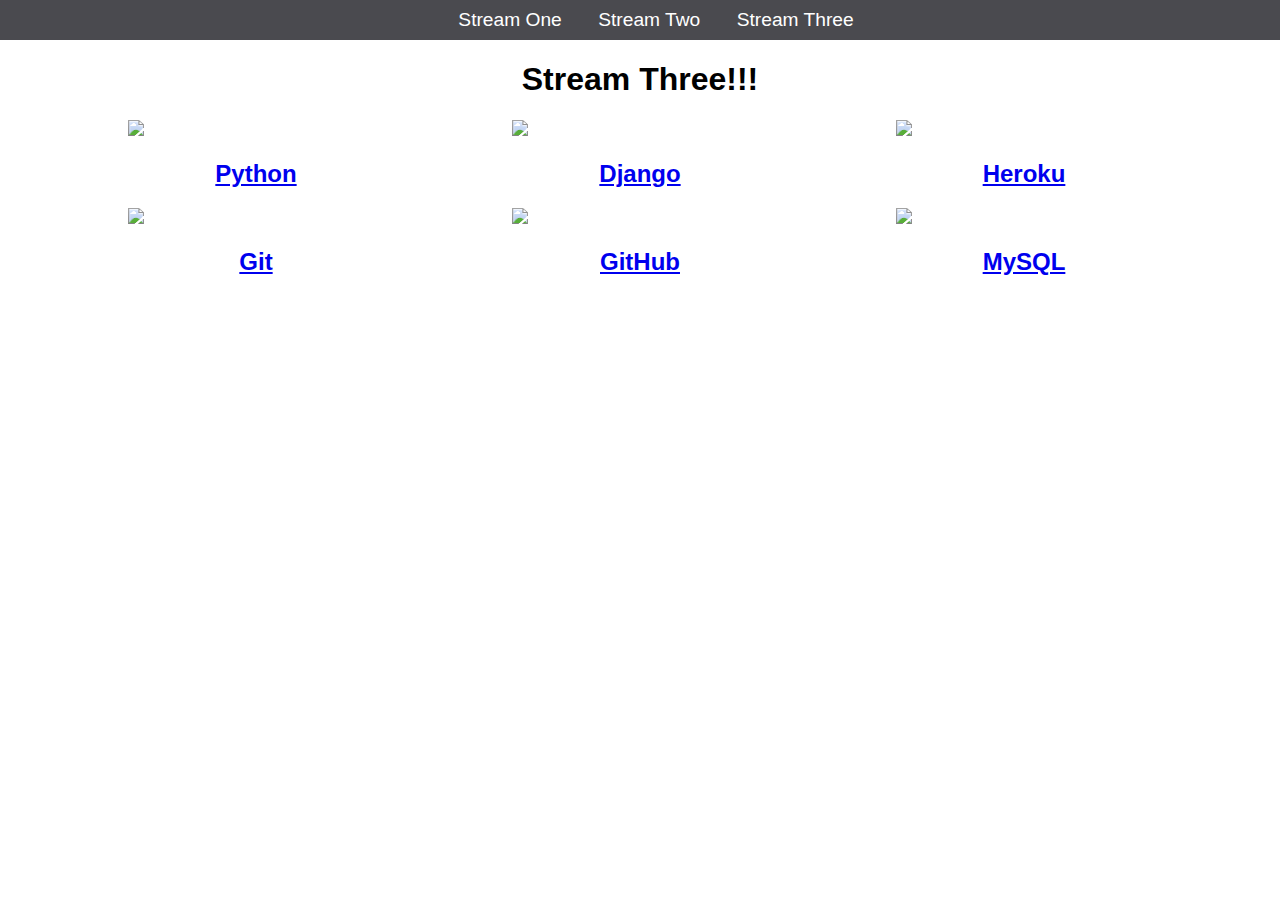
==== stream-three.html @ 48daeeef "Initial commit" ====
<!DOCTYPE html>
<html>
	<head>
		<title>Hello World</title>
	    <link rel="stylesheet" href="css/style.css" type="text/css" />
	</head>
	<body>
		<nav>
			<ul>
				<li><a href="stream-one.html">Stream One</a></li>
				<li><a href="stream-two.html">Stream Two</a></li>
				<li><a href="stream-three.html">Stream Three</a></li>
			</ul>
		</nav>
		<h1>Stream Three!!!</h1>
		<div class="card">
			<a href="https://en.wikipedia.org/wiki/Python_%28programming_language%29">
				<img src="https://1504253206.rsc.cdn77.org/wp-content/uploads/2015/11/Python-logo.png"/>
				<h2>Python</h2>
			</a>
		</div>
		<div class="card">
			<a href="https://en.wikipedia.org/wiki/Django_(web_framework)">
			    <img src="https://dwglogo.com/wp-content/uploads/2017/09/1000px-Django_logo.png"/>
			    <h2>Django</h2>
			</a>    
		</div>
		<div class="card">
			<a href="https://en.wikipedia.org/wiki/Heroku">
			    <img src="https://blog.phusion.nl/content/images/2016/07/Heroku.png"/>
			    <h2>Heroku</h2>
			</a>    
		</div>
		<div class="card">
			<a href="https://en.wikipedia.org/wiki/Git">
			    <img src="http://ipengineer.net/wp-content/uploads/2015/04/git-logo.jpg"/>
			    <h2>Git</h2>
			</a>    
		</div>
		<div class="card">
			<a href="https://en.wikipedia.org/wiki/GitHub">
			    <img src="https://spin.atomicobject.com/wp-content/uploads/20171003153036/github-logo.png"/>
			    <h2>GitHub</h2>
			</a>    
	    </div>
		<div class="card">
			<a href="https://en.wikipedia.org/wiki/MySQL">
			    <img src="https://sqlbackupandftp.com/blog/wp-content/uploads/2015/01/mysql-logo_2800x2800_pixels1.png"/>
			    <h2>MySQL</h2>
			</a>    
		</div>
	</body>
</html>
---- css/style.css ----
body{
    margin: 0;
    padding: 0;
    font-family: 'Oswald', sans-serif;
}
nav ul{
    list-style: none;
    background-color: #4a4a4f;
    text-align: center;
    margin: 0;
    padding: 0;
}
nav li{
    font-size: 1.2em;
    line-height: 40px;
    height: 40px;
    display: inline-block;
    margin-left: 2.5%;
}
nav a{
    text-decoration: none;
    color: #ffffff;
    display: block;
}
nav a:hover {
    background-color: #ffffff;
    color: #4a4a4f;
}
.card{
    float: left;
    width: 20%;
    margin-left: 10%;
}
.card a {
    text-align: center;
}
img {
    width: 100%;
}
h1{
    text-align: center;
}
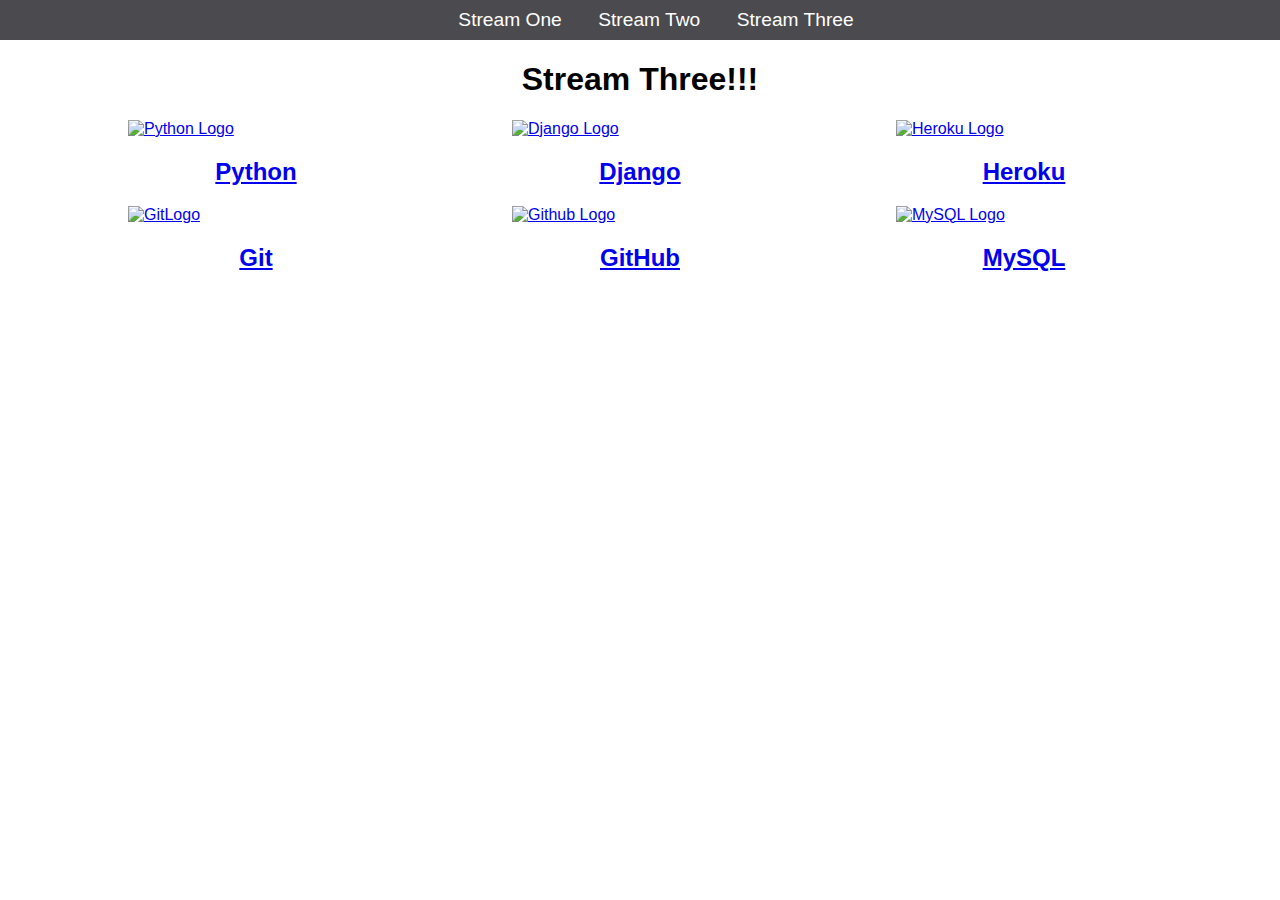
==== commit b4b7843e: "Updated document to remover all html errors" ====
--- a/stream-three.html
+++ b/stream-three.html
@@ -1,5 +1,5 @@
 <!DOCTYPE html>
-<html>
+<html lang="en">
 	<head>
 		<title>Hello World</title>
 	    <link rel="stylesheet" href="css/style.css" type="text/css" />
@@ -7,7 +7,7 @@
 	<body>
 		<nav>
 			<ul>
-				<li><a href="stream-one.html">Stream One</a></li>
+				<li><a href="index.html">Stream One</a></li>
 				<li><a href="stream-two.html">Stream Two</a></li>
 				<li><a href="stream-three.html">Stream Three</a></li>
 			</ul>
@@ -15,37 +15,37 @@
 		<h1>Stream Three!!!</h1>
 		<div class="card">
 			<a href="https://en.wikipedia.org/wiki/Python_%28programming_language%29">
-				<img src="https://1504253206.rsc.cdn77.org/wp-content/uploads/2015/11/Python-logo.png"/>
+			    <img src="https://1504253206.rsc.cdn77.org/wp-content/uploads/2015/11/Python-logo.png" alt="Python Logo"/>
 				<h2>Python</h2>
 			</a>
 		</div>
 		<div class="card">
 			<a href="https://en.wikipedia.org/wiki/Django_(web_framework)">
-			    <img src="https://dwglogo.com/wp-content/uploads/2017/09/1000px-Django_logo.png"/>
+			    <img src="https://dwglogo.com/wp-content/uploads/2017/09/1000px-Django_logo.png" alt="Django Logo"/>
 			    <h2>Django</h2>
 			</a>    
 		</div>
 		<div class="card">
 			<a href="https://en.wikipedia.org/wiki/Heroku">
-			    <img src="https://blog.phusion.nl/content/images/2016/07/Heroku.png"/>
+			    <img src="https://blog.phusion.nl/content/images/2016/07/Heroku.png" alt="Heroku Logo"/>
 			    <h2>Heroku</h2>
 			</a>    
 		</div>
 		<div class="card">
 			<a href="https://en.wikipedia.org/wiki/Git">
-			    <img src="http://ipengineer.net/wp-content/uploads/2015/04/git-logo.jpg"/>
+			    <img src="http://ipengineer.net/wp-content/uploads/2015/04/git-logo.jpg" alt="GitLogo"/>
 			    <h2>Git</h2>
 			</a>    
 		</div>
 		<div class="card">
 			<a href="https://en.wikipedia.org/wiki/GitHub">
-			    <img src="https://spin.atomicobject.com/wp-content/uploads/20171003153036/github-logo.png"/>
+			    <img src="https://spin.atomicobject.com/wp-content/uploads/20171003153036/github-logo.png" alt="Github Logo"/>
 			    <h2>GitHub</h2>
 			</a>    
 	    </div>
 		<div class="card">
 			<a href="https://en.wikipedia.org/wiki/MySQL">
-			    <img src="https://sqlbackupandftp.com/blog/wp-content/uploads/2015/01/mysql-logo_2800x2800_pixels1.png"/>
+			    <img src="https://sqlbackupandftp.com/blog/wp-content/uploads/2015/01/mysql-logo_2800x2800_pixels1.png" alt="MySQL Logo"/>
 			    <h2>MySQL</h2>
 			</a>    
 		</div>
